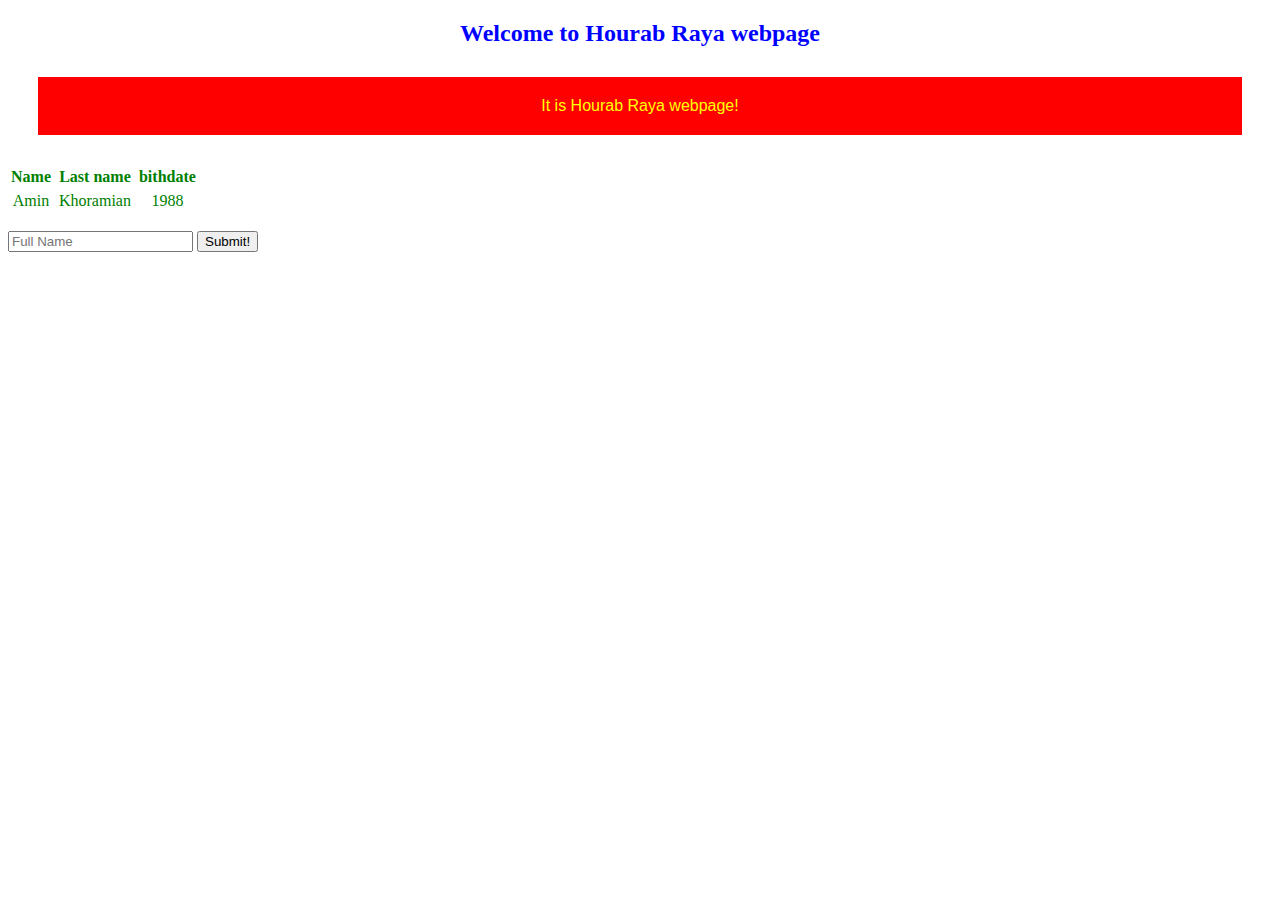
==== Amin CS50/p/dd.html @ 2ebb15f4 "ccs created and html page developed" ====
<!DOCTYPE HTML>
<html>
	<head>
		<title> Hello everyone </title>
		<link rel="stylesheet" href="style.css">
	</head>
	
	<body>
	<h2> Welcome to Hourab Raya webpage </h2>
	<div>
	  It is Hourab Raya webpage!
	 </div>
	  <p> </p>
	  <table>
		  <tr>
			<th>Name<td>
			<th>Last name<td>
			<th>bithdate<td>
		  <tr>
	  <tr>
		<td>Amin<td>
		<td>Khoramian<td>
		<td>1988<td>
	  <tr> 
	  </table>
	  <p> </p>
	  <form>
		<input type="text" placeholder="Full Name" name= "name">
		<button>Submit!</button>
	  </form>
	</body>
</html>
---- Amin CS50/p/style.css ----
h2 {
	color:blue;
	text-align:center;
	}
table {
		color:green;
	text-align:center;
	}
div {
	background-color:red;
	color:yellow;
	width:500px
	height: 400px;
	margin: 30px;
	padding: 20px;
	text-align:center;
	font-family: Arial, sans-serif;
	font-size: 28px
	font-weight: bold;
}
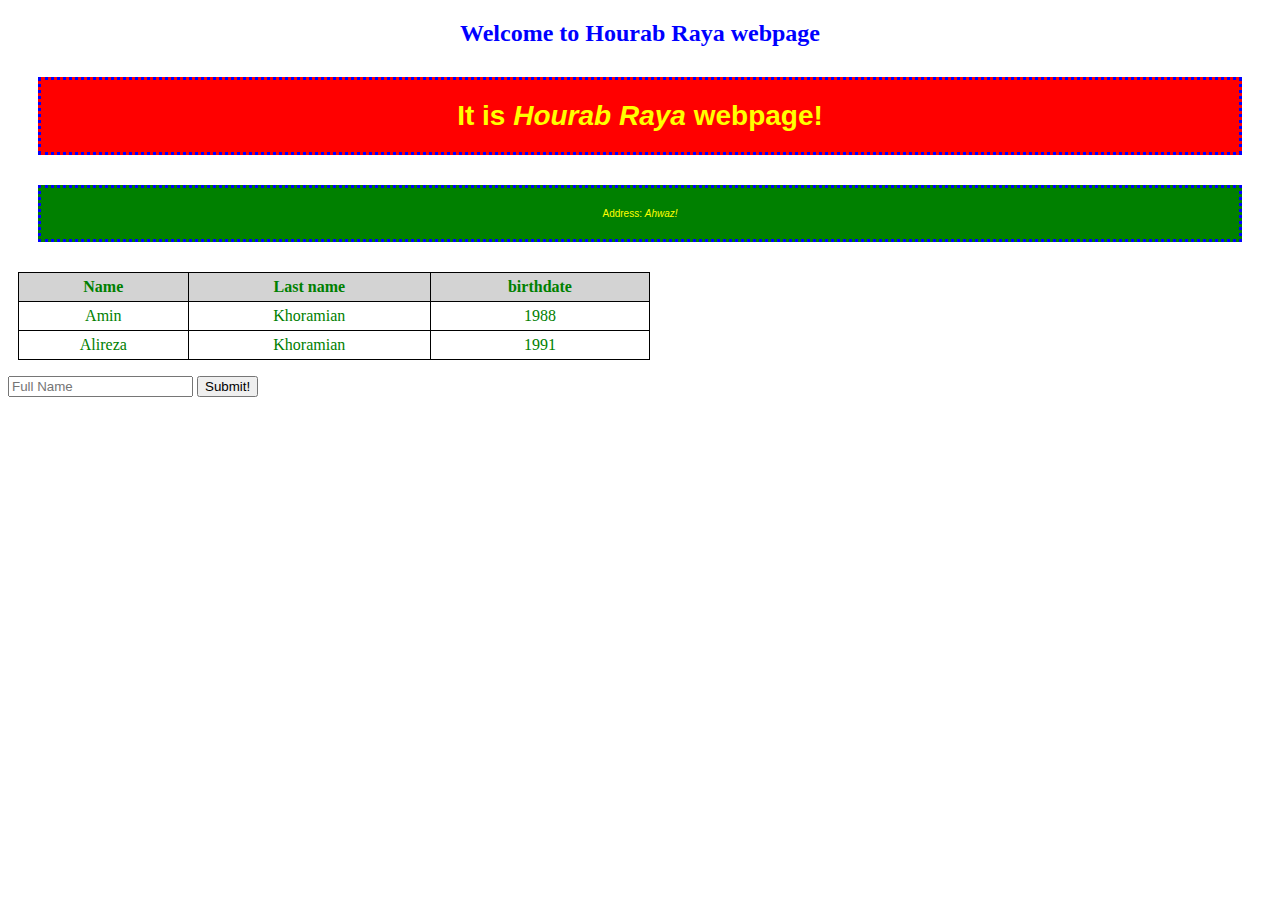
==== commit 9e95bf8b: "Webpage ic ready" ====
--- a/Amin CS50/p/dd.html
+++ b/Amin CS50/p/dd.html
@@ -7,21 +7,30 @@
 	
 	<body>
 	<h2> Welcome to Hourab Raya webpage </h2>
-	<div>
-	  It is Hourab Raya webpage!
+	<div id="first">
+	  It is <span class="w"> Hourab Raya </span> webpage!
+	 </div>
+	 <p> </p>
+	 <div id="second">
+	  Address: <span class="w">Ahwaz!</span>
 	 </div>
 	  <p> </p>
 	  <table>
 		  <tr>
-			<th>Name<td>
-			<th>Last name<td>
-			<th>bithdate<td>
+			<th>Name</th>
+			<th>Last name</th>
+			<th>birthdate</th>
+		  </tr>
 		  <tr>
-	  <tr>
-		<td>Amin<td>
-		<td>Khoramian<td>
-		<td>1988<td>
-	  <tr> 
+			<td>Amin</td>
+			<td>Khoramian</td>
+			<td>1988</td>
+		  </tr> 
+		  <tr>
+			<td>Alireza</td>
+			<td>Khoramian</td>
+			<td>1991</td>
+		  </tr>
 	  </table>
 	  <p> </p>
 	  <form>
--- a/Amin CS50/p/style.css
+++ b/Amin CS50/p/style.css
@@ -3,10 +3,14 @@
 	text-align:center;
 	}
 table {
-		color:green;
+	color:green;
 	text-align:center;
+	border:solid 1px green;
+	border-collapse: collapse;
+	margin: 10px;
+	width: 50%;
 	}
-div {
+/* div {
 	background-color:red;
 	color:yellow;
 	width:500px
@@ -15,6 +19,44 @@
 	padding: 20px;
 	text-align:center;
 	font-family: Arial, sans-serif;
-	font-size: 28px
+	border: 3px dotted blue;
+	font-size: 28px;
 	font-weight: bold;
+} */
+#first {
+	background-color:red;
+	color:yellow;
+	width:500px
+	height: 400px;
+	margin: 30px;
+	padding: 20px;
+	text-align:center;
+	font-family: Arial, sans-serif;
+	border: 3px dotted blue;
+	font-size: 28px;
+	font-weight: bold;
+}
+#second {
+	background-color:green;
+	color:yellow;
+	width:500px
+	height: 400px;
+	margin: 30px;
+	padding: 20px;
+	text-align:center;
+	font-family: Arial, sans-serif;
+	border: 3px dotted blue;
+	font-size: 10px;
+	/* font-weight: bold; */
+}
+.w {
+	font-style: italic;
+}
+th {
+	background-color: lightgray;
+}
+th,td {
+	border: 1px solid black;
+	padding: 5px;
+	
 }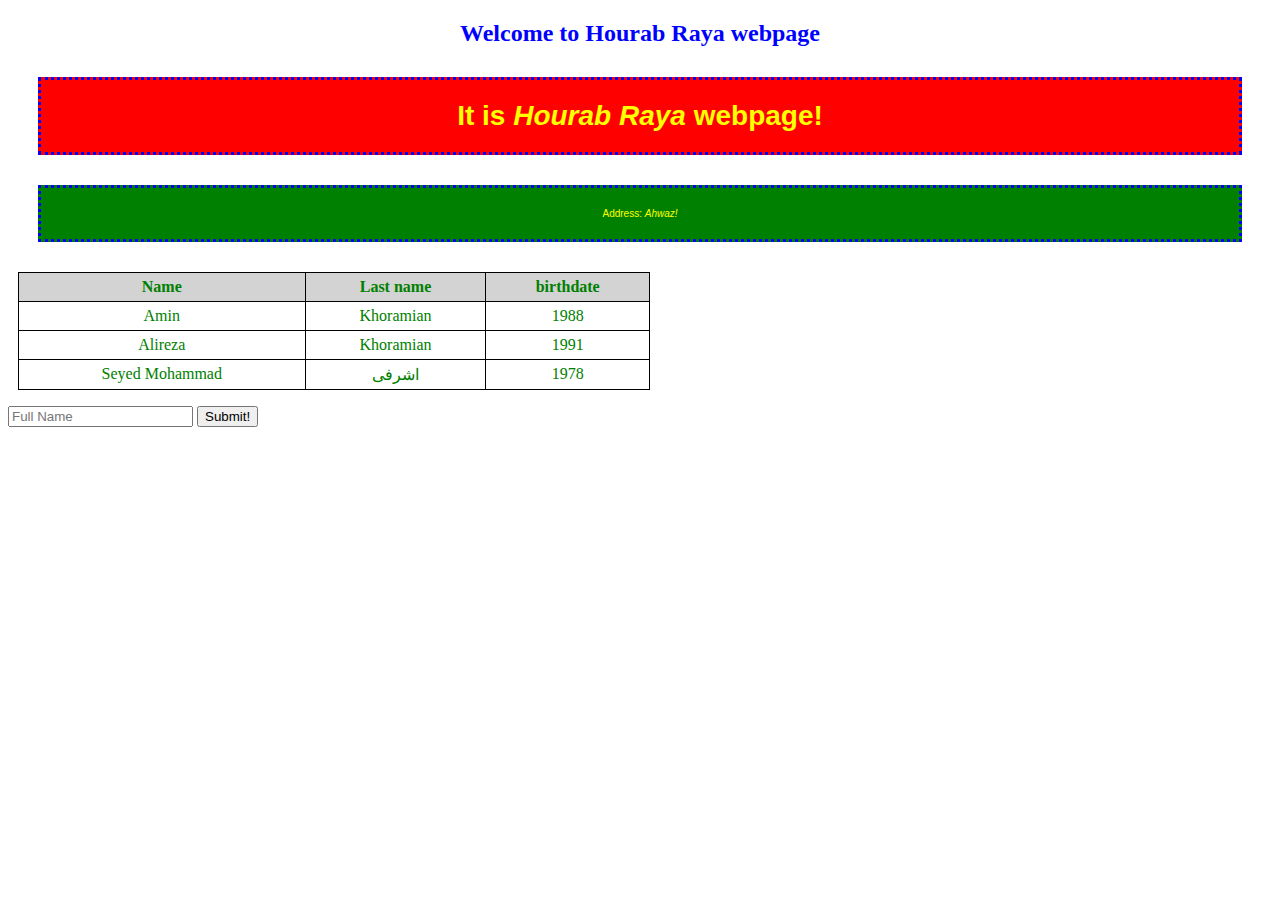
==== commit 00c2e3b7: "Adding a record to the table" ====
--- a/Amin CS50/p/dd.html
+++ b/Amin CS50/p/dd.html
@@ -31,6 +31,11 @@
 			<td>Khoramian</td>
 			<td>1991</td>
 		  </tr>
+		  <tr>
+			<td>Seyed Mohammad</td>
+			<td>اشرفی</td>
+			<td>1978</td>
+		  </tr>
 	  </table>
 	  <p> </p>
 	  <form>
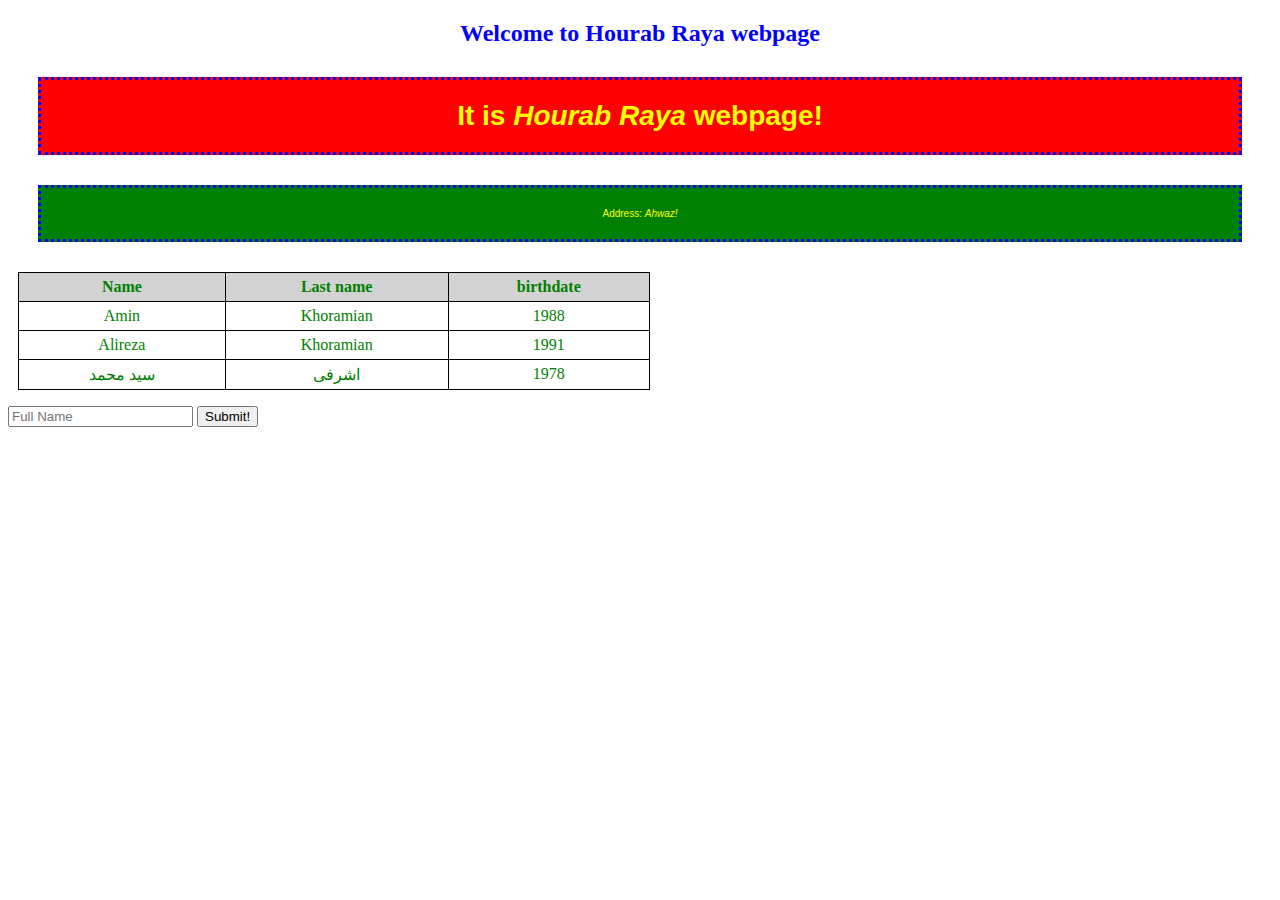
==== commit 6d8f2ce3: "Editing a farsi record" ====
--- a/Amin CS50/p/dd.html
+++ b/Amin CS50/p/dd.html
@@ -32,7 +32,7 @@
 			<td>1991</td>
 		  </tr>
 		  <tr>
-			<td>Seyed Mohammad</td>
+			<td>سید محمد</td>
 			<td>اشرفی</td>
 			<td>1978</td>
 		  </tr>
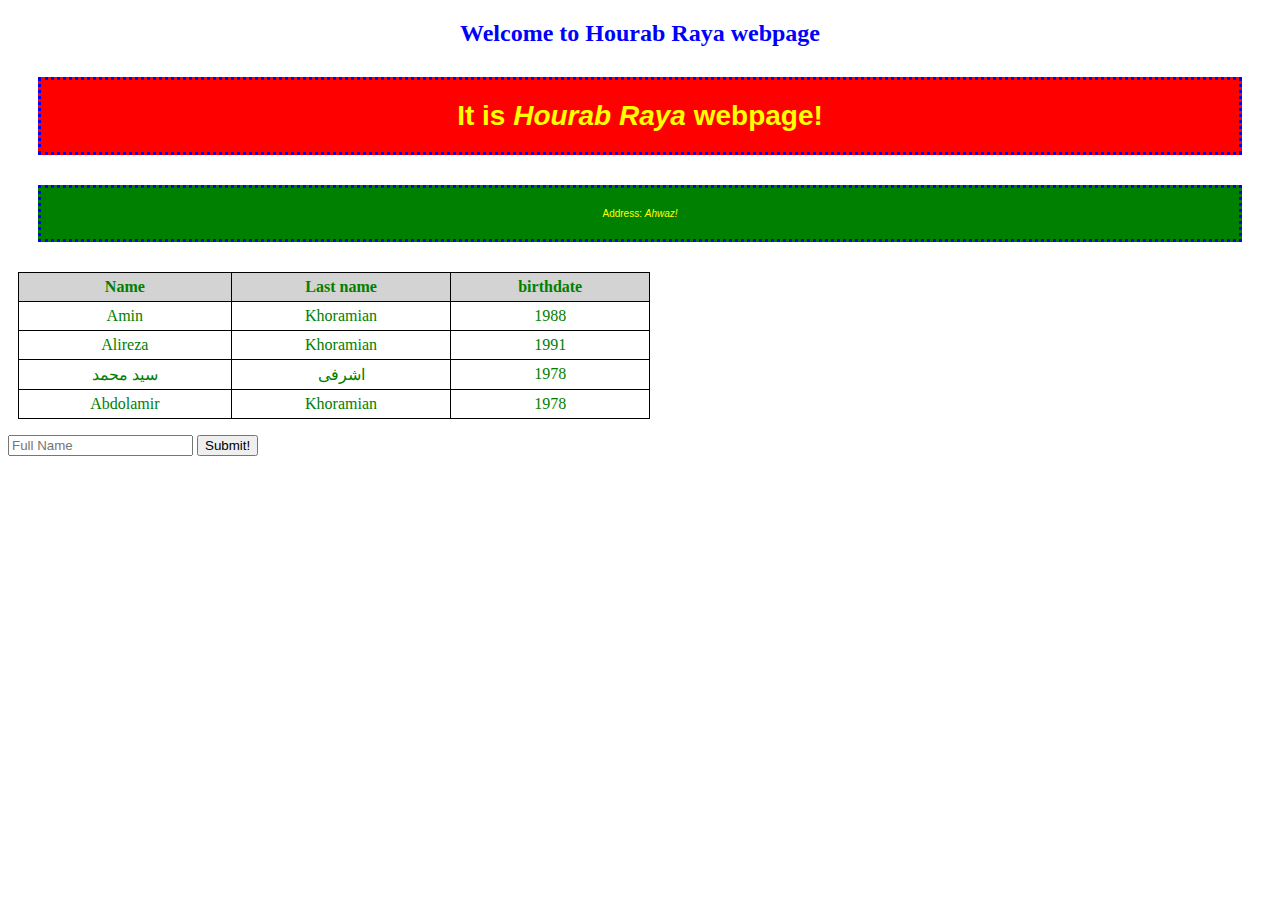
==== commit 157b6583: "Abdolamir is added" ====
--- a/Amin CS50/p/dd.html
+++ b/Amin CS50/p/dd.html
@@ -36,6 +36,11 @@
 			<td>اشرفی</td>
 			<td>1978</td>
 		  </tr>
+		  <tr>
+			<td>Abdolamir</td>
+			<td>Khoramian</td>
+			<td>1978</td>
+		  </tr>
 	  </table>
 	  <p> </p>
 	  <form>
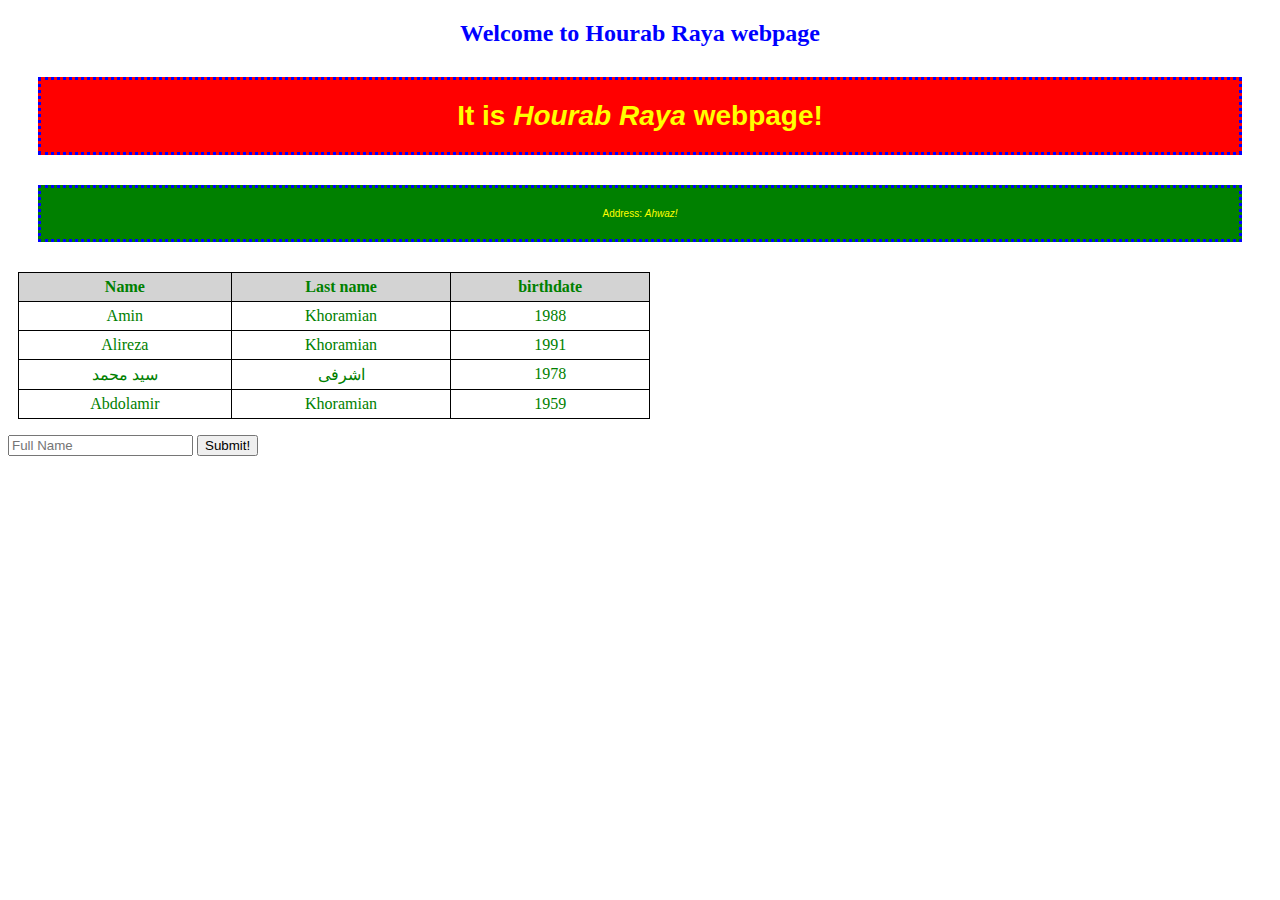
==== commit 88aa10c6: "Fother birthdate is corrected" ====
--- a/Amin CS50/p/dd.html
+++ b/Amin CS50/p/dd.html
@@ -39,7 +39,8 @@
 		  <tr>
 			<td>Abdolamir</td>
 			<td>Khoramian</td>
-			<td>1978</td>
+			<td>1959</td>
+			
 		  </tr>
 	  </table>
 	  <p> </p>
